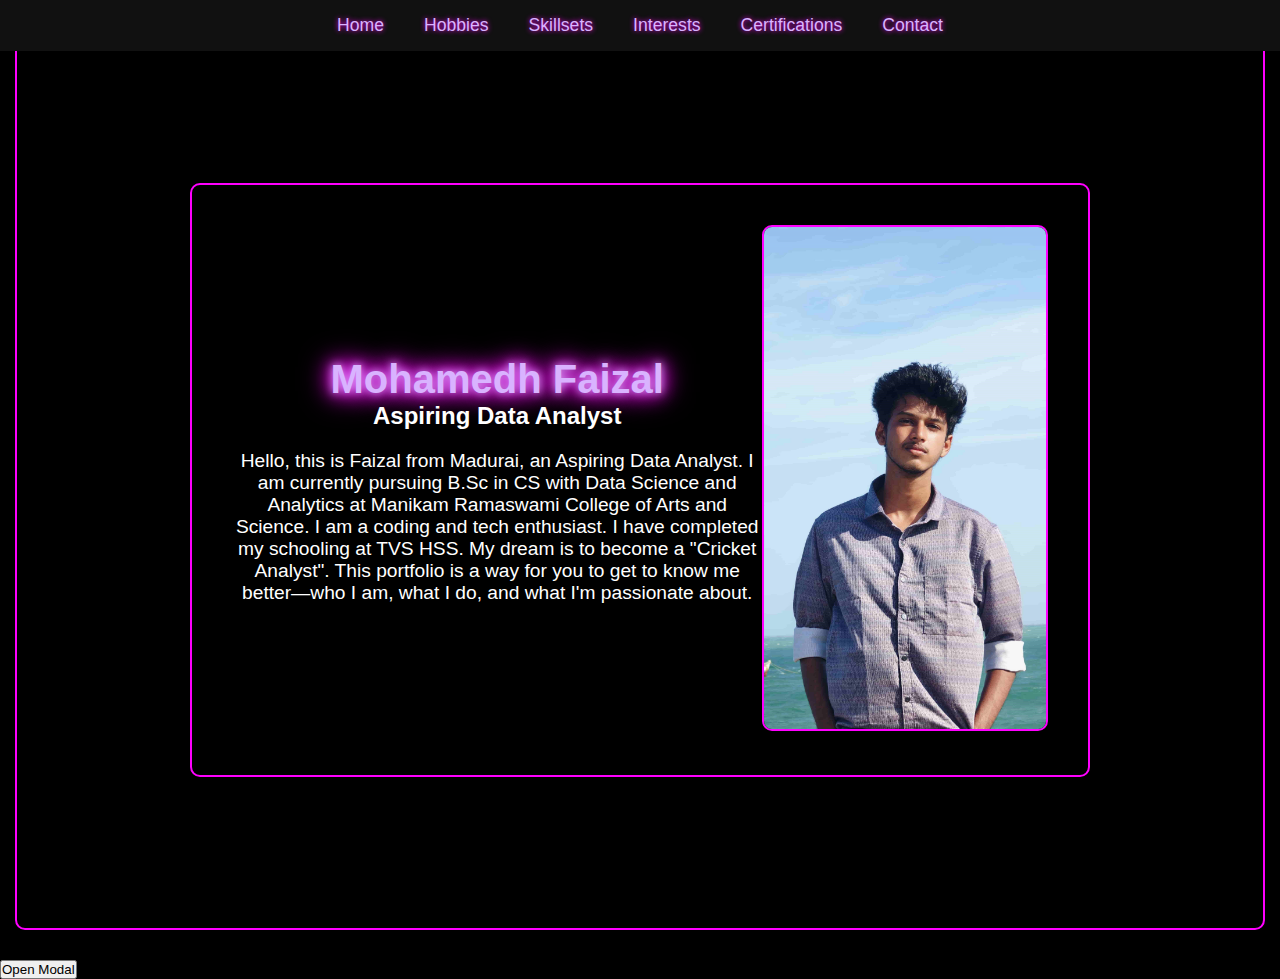
==== index.html @ d8441591 "Update index.html" ====
<!DOCTYPE html>
<html lang="en">
<head>
    <meta charset="UTF-8">
    <meta name="viewport" content="width=device-width, initial-scale=1.0">
    <title>Cyberpunk Portfolio - Home</title>
    <link rel="stylesheet" href="style.css">
</head>
<body>
    <header>
        <nav>
            <div class="navbar">
                <div class="toggle-button" id="toggle-button">
                    <span class="bar"></span>
                    <span class="bar"></span>
                    <span class="bar"></span>
                </div>
                <ul id="nav-links">
                    <li><a href="index.html">Home</a></li>
                    <li><a href="hobbies.html">Hobbies</a></li>
                    <li><a href="skillsets.html">Skillsets</a></li>
                    <li><a href="interests.html">Interests</a></li>
                    <li><a href="certifications.html">Certifications</a></li>
                    <li><a href="contact.html">Contact</a></li>
                </ul>
            </div>
        </nav>
    </header>

    <main>
        <section class="intro-section">
            <div class="intro-box">
                <div class="intro-text">
                    <h1 class="neon-text">Mohamedh Faizal</h1>
                    <h2 class="neon-subtitle">Aspiring Data Analyst</h2>
                    <p class="about-me">Hello, this is Faizal from Madurai, an Aspiring Data Analyst. I am currently pursuing B.Sc in CS with Data Science and Analytics at Manikam Ramaswami College of Arts and Science. I am a coding and tech enthusiast. I have completed my schooling at TVS HSS. My dream is to become a "Cricket Analyst". This portfolio is a way for you to get to know me better—who I am, what I do, and what I'm passionate about.</p>
                </div>
                <div class="intro-pic">
                    <img src="faiz-min.jpg" alt="Profile Picture of Mohamedh Faizal">
                </div>
            </div>
        </section>

        <!-- Modal Trigger -->
        <button onclick="openModal('myModal')">Open Modal</button>

        <!-- Modal Structure -->
        <div id="myModal" class="modal">
            <div class="modal-content">
                <span class="close" onclick="closeModal('myModal')">&times;</span>
                <p>This is a modal window</p>
            </div>
        </div>
    </main>

    <!-- JavaScript -->
    <script>
        // Modal functionality
        function openModal(modalId) {
            const modal = document.getElementById(modalId);
            modal.style.display = 'block'; // Show the modal
            setTimeout(() => {
                modal.classList.add('show'); // Add show class to make it visible and enable opacity transition
            }, 10); // Delay to trigger transition smoothly
        }

        function closeModal(modalId) {
            const modal = document.getElementById(modalId);
            modal.classList.remove('show'); // Remove show class for fading out effect
            setTimeout(() => {
                modal.style.display = 'none'; // Hide the modal after transition ends
            }, 300); // Match this with CSS transition duration (0.3s)
        }

        // Close modal when clicking outside the modal content
        window.onclick = function(event) {
            const modals = document.getElementsByClassName('modal');
            for (let i = 0; i < modals.length; i++) {
                if (event.target == modals[i]) {
                    closeModal(modals[i].id);
                }
            }
        }

        // Toggle navigation for mobile
        document.getElementById('toggle-button').addEventListener('click', function() {
            document.getElementById('nav-links').classList.toggle('show');
        });
    </script>
</body>
</html>
---- style.css ----
/* Basic Reset */
* {
    margin: 0;
    padding: 0;
    box-sizing: border-box;
}

body {
    background:black;
   font-family: 'Orbitron', sans-serif;
    color: #fff;
    min-height: 100vh;
    margin: 0;
}

/* Smooth Gradient Animation */
@keyframes gradientMove {
    0% { background-position: 0% 50%; }
    50% { background-position: 100% 50%; }
    100% { background-position: 0% 50%; }
}
/* Contact Section */
.contact-box {
    margin: 50px auto;
    padding: 40px;
    background-color: rgba(0, 0, 0, 0.8); /* Dark transparent background */
    border-radius: 15px;
    border: 2px solid #ff00ff; /* Cyberpunk border */
    max-width: 600px;
    text-align: center;
}

.contact-box h1 {
    margin-bottom: 20px;
}

.contact-details {
    display: flex;
    flex-direction: column;
    align-items: center;
}

.contact-details a {
    color: #d9b3ff;
    font-size: 1.5rem;
    margin: 10px 0;
    text-decoration: none;
    transition: transform 0.3s ease, color 0.3s ease;
}

.contact-details a:hover {
    color: #ff00ff;
    transform: scale(1.1);
}

/* Contact Icons */
.contact-details i {
    margin-right: 10px;
    color: #d9b3ff;
    font-size: 2rem;
    transition: transform 0.3s ease, color 0.3s ease;
}

.contact-details a:hover i {
    color: #ff00ff;
}


/* Neon Text Effect */
.neon-text {
    color: #d9b3ff;
    text-shadow: 0 0 8px #d9b3ff, 0 0 16px #ff00ff, 0 0 24px #ff00ff, 0 0 32px #ff00ff;
    font-size: 2.5rem;
    transition: transform 0.3s ease;
}

.neon-text:hover {
    transform: scale(1.15);
}

/* Glitch Effect */
.glitch {
    font-size: 4rem;
    position: relative;
    color: #fff;
    text-transform: uppercase;
    animation: glitch 1.2s infinite;
}

.glitch:before, .glitch:after {
    content: attr(data-text);
    position: absolute;
    top: 0;
    left: 0;
    width: 100%;
    height: 100%;
}

.glitch:before {
    left: -2px;
    text-shadow: -2px 0 #ff00ff;
    clip: rect(44px, 450px, 56px, 0);
    animation: glitch 1.8s infinite reverse;
}

.glitch:after {
    left: 2px;
    text-shadow: -2px 0 #00ffff;
    clip: rect(88px, 450px, 99px, 0);
    animation: glitch 1.8s infinite reverse;
}

/* Glitch Keyframes */
@keyframes glitch {
    0% { clip: rect(22px, 9999px, 44px, 0); transform: skew(0.3deg); }
    10% { clip: rect(10px, 9999px, 85px, 0); transform: skew(0.4deg); }
    20% { clip: rect(44px, 9999px, 65px, 0); transform: skew(0.3deg); }
    30% { clip: rect(25px, 9999px, 95px, 0); transform: skew(0.4deg); }
    40% { clip: rect(85px, 9999px, 55px, 0); transform: skew(0.3deg); }
    50% { clip: rect(55px, 9999px, 75px, 0); transform: skew(0.4deg); }
    100% { clip: rect(55px, 9999px, 85px, 0); transform: skew(0.3deg); }
}

/* Smooth Section Fade-in Animation */
@keyframes fadeInUp {
    from {
        opacity: 0;
        transform: translateY(50px);
    }
    to {
        opacity: 1;
        transform: translateY(0);
    }
}

/* Section Styling */
section {
    padding: 40px;
    text-align: center;
    border: 1px solid #444;
    margin: 30px 15px;
    border-radius: 10px;
    background-color: rgba(0, 0, 0, 0.75);
    border: 2px solid #ff00ff;
    animation: fadeInUp 1s ease-in-out;
}

/* Header Navigation */
header {
    position: fixed;
    top: 0;
    width: 100%;
    background-color: #111;
    padding: 15px 0;
    z-index: 1000;
}

nav ul {
    display: flex;
    justify-content: center;
    list-style: none;
}

nav ul li {
    margin: 0 20px;
}

nav ul li a {
    color: #d9b3ff;
    text-decoration: none;
    text-shadow: 0 0 5px #ff00ff;
    font-size: 1.1rem;
    transition: color 0.3s ease, transform 0.3s ease;
}

nav ul li a:hover {
    color: #ff00ff;
    transform: scale(1.2);
}

/* Intro Section */
.intro-section {
    display: flex;
    justify-content: center;
    align-items: center;
    height: 100vh;
    padding: 50px;
    text-align: center;
}

.intro-box {
    display: flex;
    justify-content: space-between;
    align-items: center;
    background-color: rgba(0, 0, 0, 0.75);
    padding: 40px;
    border-radius: 10px;
    border: 2px solid #ff00ff;
    max-width: 900px;
    width: 90%;
}

.intro-text h1 {
    font-size: 2.5rem;
    color: #d9b3ff;
}

.intro-text h2 {
    font-size: 1.5rem;
    color: #fff;
    margin-bottom: 20px;
}

.about-me {
    font-size: 1.2rem;
    color: #fff;
}

.intro-pic {
    flex-shrink: 0;
    width: 35%;
}

.intro-pic img {
    width: 100%;
    height: auto;
    border-radius: 10px;
    border: 2px solid #ff00ff;
}

.hobby-icons {
    display: flex;
    justify-content: center;
    flex-wrap: wrap; /* Wraps items to the next line if needed */
    margin: 20px 0; /* Space above and below the icons */
}

.hobby {
    display: flex;
    flex-direction: column;
    align-items: center;
    margin: 20px; /* Space between icons */
    text-align: center;
    transition: transform 0.3s ease; /* Smooth transition */
}

.hobby i {
    font-size: 4rem; /* Icon size */
    color: #d9b3ff; /* Icon color */
    transition: transform 0.3s ease, color 0.3s ease; /* Animation for hover */
}

.hobby:hover {
    transform: scale(1.1); /* Enlarge the icon and text */
}

.hobby:hover i {
    color: #ff00ff; /* Change color on hover */
    transform: translateY(-10px); /* Slightly move the icon upwards */
}

.hobby p {
    margin-top: 10px; /* Space between icon and text */
    color: #fff; /* Text color */
    font-size: 1.2rem; /* Text size */
    transition: transform 0.3s ease; /* Animation for hover */
}

.hobby:hover p {
    transform: translateY(-5px); /* Move text upwards on hover */
}


/* Skills Section */
.content-section {
    margin-top: 50px;
    padding: 30px;
    background-color: rgba(0, 0, 0, 0.8);
    border: 2px solid #ff00ff;
    border-radius: 10px;
    max-width: 800px;
    margin-left: auto;
    margin-right: auto;
    text-align: center;
}

.skills-list li {
    font-size: 1.5rem;
    margin: 15px 0;
    color: #d9b3ff;
    text-shadow: 0 0 10px #ff00ff;
    transition: transform 0.3s ease, color 0.3s ease;
}

.skills-list li:hover {
    color: #ff00ff;
    transform: scale(1.1);
}

/* Certifications Section */
.certification-card {
    background-color: rgba(0, 0, 0, 0.8);
    padding: 25px;
    margin: 30px auto;
    border-radius: 10px;
    border: 2px solid #ff00ff;
    max-width: 600px;
    color: #fff;
    text-align: left;
}

.certification-card h2 {
    color: #d9b3ff;
    margin-bottom: 15px;
}

.certification-card p {
    margin: 10px 0;
    font-size: 1.1rem;
}

/* Modal Box */
.modal {
    display: none;
    position: fixed;
    z-index: 1;
    left: 0;
    top: 0;
    width: 100%;
    height: 100%;
    background-color: rgba(0, 0, 0, 0.7);
    opacity: 0;
    transition: opacity 0.5s ease;
}

.modal.show {
    opacity: 1;
}

.modal-content {
    background-color: rgba(0, 0, 0, 0.9);
    margin: 15% auto;
    padding: 20px;
    border: 2px solid #ff00ff;
    width: 80%;
    max-width: 500px;
    border-radius: 10px;
    color: #d9b3ff;
    text-align: center;
}
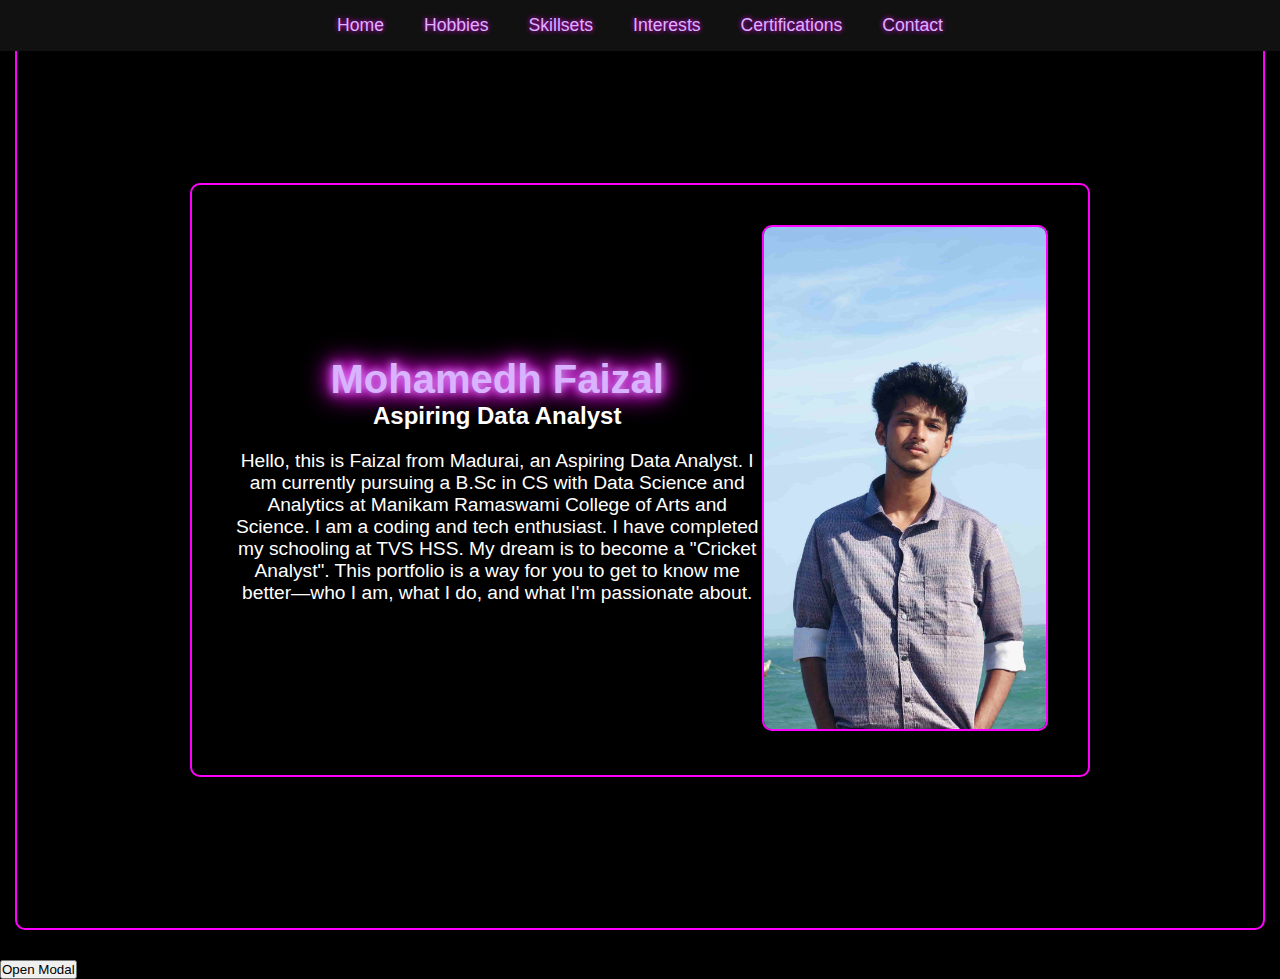
==== commit a2a5a10b: "Update index.html" ====
--- a/index.html
+++ b/index.html
@@ -10,19 +10,22 @@
     <header>
         <nav>
             <div class="navbar">
-                <div class="toggle-button" id="toggle-button">
+                <div class="toggle-button" id="toggle-button" aria-label="Toggle navigation menu">
                     <span class="bar"></span>
                     <span class="bar"></span>
                     <span class="bar"></span>
                 </div>
-                <ul id="nav-links">
-                    <li><a href="index.html">Home</a></li>
-                    <li><a href="hobbies.html">Hobbies</a></li>
-                    <li><a href="skillsets.html">Skillsets</a></li>
-                    <li><a href="interests.html">Interests</a></li>
-                    <li><a href="certifications.html">Certifications</a></li>
-                    <li><a href="contact.html">Contact</a></li>
-                </ul>
+                <!-- Side navigation menu for mobile -->
+                <div id="side-menu" class="side-menu">
+                    <ul>
+                        <li><a href="index.html">Home</a></li>
+                        <li><a href="hobbies.html">Hobbies</a></li>
+                        <li><a href="skillsets.html">Skillsets</a></li>
+                        <li><a href="interests.html">Interests</a></li>
+                        <li><a href="certifications.html">Certifications</a></li>
+                        <li><a href="contact.html">Contact</a></li>
+                    </ul>
+                </div>
             </div>
         </nav>
     </header>
@@ -33,7 +36,7 @@
                 <div class="intro-text">
                     <h1 class="neon-text">Mohamedh Faizal</h1>
                     <h2 class="neon-subtitle">Aspiring Data Analyst</h2>
-                    <p class="about-me">Hello, this is Faizal from Madurai, an Aspiring Data Analyst. I am currently pursuing B.Sc in CS with Data Science and Analytics at Manikam Ramaswami College of Arts and Science. I am a coding and tech enthusiast. I have completed my schooling at TVS HSS. My dream is to become a "Cricket Analyst". This portfolio is a way for you to get to know me better—who I am, what I do, and what I'm passionate about.</p>
+                    <p class="about-me">Hello, this is Faizal from Madurai, an Aspiring Data Analyst. I am currently pursuing a B.Sc in CS with Data Science and Analytics at Manikam Ramaswami College of Arts and Science. I am a coding and tech enthusiast. I have completed my schooling at TVS HSS. My dream is to become a "Cricket Analyst". This portfolio is a way for you to get to know me better—who I am, what I do, and what I'm passionate about.</p>
                 </div>
                 <div class="intro-pic">
                     <img src="faiz-min.jpg" alt="Profile Picture of Mohamedh Faizal">
@@ -54,38 +57,6 @@
     </main>
 
     <!-- JavaScript -->
-    <script>
-        // Modal functionality
-        function openModal(modalId) {
-            const modal = document.getElementById(modalId);
-            modal.style.display = 'block'; // Show the modal
-            setTimeout(() => {
-                modal.classList.add('show'); // Add show class to make it visible and enable opacity transition
-            }, 10); // Delay to trigger transition smoothly
-        }
-
-        function closeModal(modalId) {
-            const modal = document.getElementById(modalId);
-            modal.classList.remove('show'); // Remove show class for fading out effect
-            setTimeout(() => {
-                modal.style.display = 'none'; // Hide the modal after transition ends
-            }, 300); // Match this with CSS transition duration (0.3s)
-        }
-
-        // Close modal when clicking outside the modal content
-        window.onclick = function(event) {
-            const modals = document.getElementsByClassName('modal');
-            for (let i = 0; i < modals.length; i++) {
-                if (event.target == modals[i]) {
-                    closeModal(modals[i].id);
-                }
-            }
-        }
-
-        // Toggle navigation for mobile
-        document.getElementById('toggle-button').addEventListener('click', function() {
-            document.getElementById('nav-links').classList.toggle('show');
-        });
-    </script>
+    <script src="script.js"></script>
 </body>
 </html>
--- a/style.css
+++ b/style.css
@@ -1,3 +1,4 @@
+/* Basic Reset */
 /* Basic Reset */
 * {
     margin: 0;
@@ -5,13 +6,14 @@
     box-sizing: border-box;
 }
 
+/* Body Styles */
 body {
-    background:black;
-   font-family: 'Orbitron', sans-serif;
+    font-family: 'Orbitron', sans-serif;
     color: #fff;
+    background: black;
     min-height: 100vh;
-    margin: 0;
-}
+}
+
 
 /* Smooth Gradient Animation */
 @keyframes gradientMove {
@@ -65,6 +67,8 @@
     color: #ff00ff;
 }
 
+
+/* Neon Text Effect */
 
 /* Neon Text Effect */
 .neon-text {
@@ -179,6 +183,7 @@
 }
 
 /* Intro Section */
+/* Intro Section */
 .intro-section {
     display: flex;
     justify-content: center;
@@ -227,7 +232,22 @@
     border-radius: 10px;
     border: 2px solid #ff00ff;
 }
-
+/* Responsive Fix for Intro Section */
+@media (max-width: 768px) {
+    .intro-section {
+        flex-direction: column; /* Stack items vertically on smaller screens */
+    }
+
+    .intro-box {
+        flex-direction: column;
+        padding: 20px;
+    }
+
+    .intro-pic {
+        width: 80%; /* Make the image larger and centered on smaller screens */
+        margin: 20px 0;
+    }
+}
 .hobby-icons {
     display: flex;
     justify-content: center;
@@ -348,3 +368,49 @@
     color: #d9b3ff;
     text-align: center;
 }
+
+/* Responsive: Adjust spacing and size on smaller screens */
+@media (max-width: 768px) {
+    /* Mobile Navbar */
+    #navbar {
+        display: none; /* Hidden by default */
+        flex-direction: column; /* Stack items vertically */
+        background-color: rgba(0, 0, 0, 0.9); /* Dark background */
+        position: fixed; /* Fixed position at the top */
+        top: 0; /* Align to the top */
+        right: 0; /* Align to the right */
+        width: 100%; /* Full width */
+        height: 100%; /* Full height */
+        z-index: 1000; /* Layering */
+        justify-content: center; /* Center items vertically */
+        align-items: center; /* Center items horizontally */
+        transition: transform 0.3s ease; /* Smooth transition */
+    }
+
+    #navbar.show {
+        display: flex; /* Show the navbar */
+    }
+
+    #navbar a {
+        color: #d9b3ff; /* Link color */
+        text-decoration: none; /* Remove underline */
+        padding: 20px; /* Increased padding for better touch targets */
+        font-size: 1.5rem; /* Font size for links */
+        transition: color 0.3s ease; /* Transition for color change */
+    }
+
+    #navbar a:hover {
+        color: #ff00ff; /* Hover color */
+    }
+}
+
+
+@media (max-width: 480px) {
+    nav ul li {
+        width: 100%; /* Stack items vertically on extra small screens */
+    }
+
+    nav ul li a {
+        font-size: 1rem; /* Further reduce font size */
+    }
+}
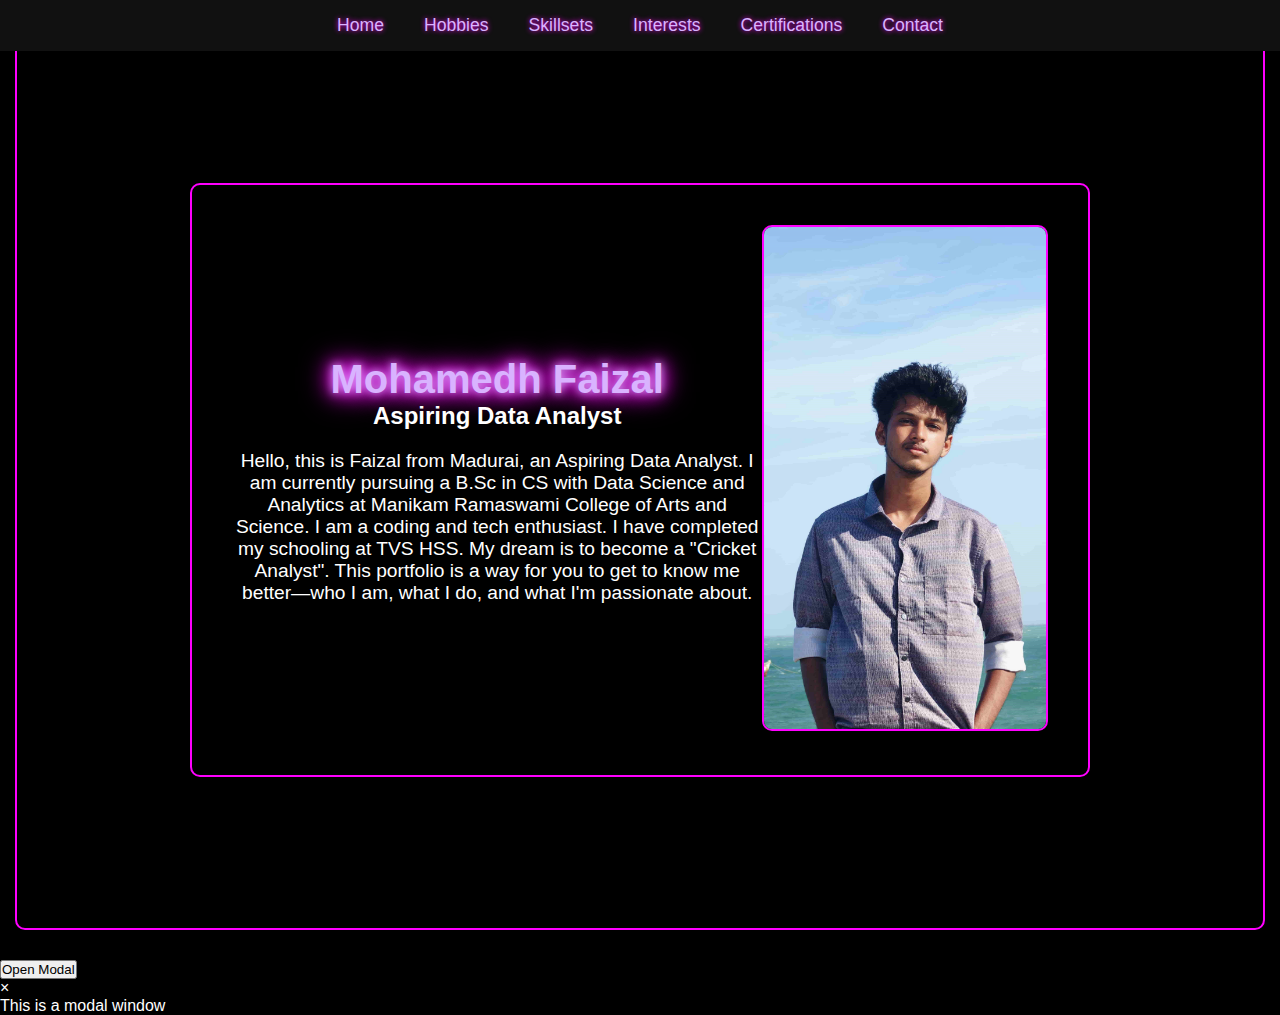
==== commit 8d884303: "Update index.html" ====
--- a/index.html
+++ b/index.html
@@ -3,6 +3,7 @@
 <head>
     <meta charset="UTF-8">
     <meta name="viewport" content="width=device-width, initial-scale=1.0">
+    <meta http-equiv="X-UA-Compatible" content="IE=edge">
     <title>Cyberpunk Portfolio - Home</title>
     <link rel="stylesheet" href="style.css">
 </head>
--- a/style.css
+++ b/style.css
@@ -1,4 +1,3 @@
-/* Basic Reset */
 /* Basic Reset */
 * {
     margin: 0;
@@ -14,20 +13,20 @@
     min-height: 100vh;
 }
 
-
 /* Smooth Gradient Animation */
 @keyframes gradientMove {
     0% { background-position: 0% 50%; }
     50% { background-position: 100% 50%; }
     100% { background-position: 0% 50%; }
 }
+
 /* Contact Section */
 .contact-box {
     margin: 50px auto;
     padding: 40px;
-    background-color: rgba(0, 0, 0, 0.8); /* Dark transparent background */
+    background-color: rgba(0, 0, 0, 0.8);
     border-radius: 15px;
-    border: 2px solid #ff00ff; /* Cyberpunk border */
+    border: 2px solid #ff00ff;
     max-width: 600px;
     text-align: center;
 }
@@ -67,9 +66,6 @@
     color: #ff00ff;
 }
 
-
-/* Neon Text Effect */
-
 /* Neon Text Effect */
 .neon-text {
     color: #d9b3ff;
@@ -80,49 +76,6 @@
 
 .neon-text:hover {
     transform: scale(1.15);
-}
-
-/* Glitch Effect */
-.glitch {
-    font-size: 4rem;
-    position: relative;
-    color: #fff;
-    text-transform: uppercase;
-    animation: glitch 1.2s infinite;
-}
-
-.glitch:before, .glitch:after {
-    content: attr(data-text);
-    position: absolute;
-    top: 0;
-    left: 0;
-    width: 100%;
-    height: 100%;
-}
-
-.glitch:before {
-    left: -2px;
-    text-shadow: -2px 0 #ff00ff;
-    clip: rect(44px, 450px, 56px, 0);
-    animation: glitch 1.8s infinite reverse;
-}
-
-.glitch:after {
-    left: 2px;
-    text-shadow: -2px 0 #00ffff;
-    clip: rect(88px, 450px, 99px, 0);
-    animation: glitch 1.8s infinite reverse;
-}
-
-/* Glitch Keyframes */
-@keyframes glitch {
-    0% { clip: rect(22px, 9999px, 44px, 0); transform: skew(0.3deg); }
-    10% { clip: rect(10px, 9999px, 85px, 0); transform: skew(0.4deg); }
-    20% { clip: rect(44px, 9999px, 65px, 0); transform: skew(0.3deg); }
-    30% { clip: rect(25px, 9999px, 95px, 0); transform: skew(0.4deg); }
-    40% { clip: rect(85px, 9999px, 55px, 0); transform: skew(0.3deg); }
-    50% { clip: rect(55px, 9999px, 75px, 0); transform: skew(0.4deg); }
-    100% { clip: rect(55px, 9999px, 85px, 0); transform: skew(0.3deg); }
 }
 
 /* Smooth Section Fade-in Animation */
@@ -183,7 +136,6 @@
 }
 
 /* Intro Section */
-/* Intro Section */
 .intro-section {
     display: flex;
     justify-content: center;
@@ -232,10 +184,11 @@
     border-radius: 10px;
     border: 2px solid #ff00ff;
 }
+
 /* Responsive Fix for Intro Section */
 @media (max-width: 768px) {
     .intro-section {
-        flex-direction: column; /* Stack items vertically on smaller screens */
+        flex-direction: column;
     }
 
     .intro-box {
@@ -244,52 +197,53 @@
     }
 
     .intro-pic {
-        width: 80%; /* Make the image larger and centered on smaller screens */
+        width: 80%;
         margin: 20px 0;
     }
 }
+
+/* Hobby Icons Section */
 .hobby-icons {
     display: flex;
     justify-content: center;
-    flex-wrap: wrap; /* Wraps items to the next line if needed */
-    margin: 20px 0; /* Space above and below the icons */
+    flex-wrap: wrap;
+    margin: 20px 0;
 }
 
 .hobby {
     display: flex;
     flex-direction: column;
     align-items: center;
-    margin: 20px; /* Space between icons */
-    text-align: center;
-    transition: transform 0.3s ease; /* Smooth transition */
+    margin: 20px;
+    text-align: center;
+    transition: transform 0.3s ease;
 }
 
 .hobby i {
-    font-size: 4rem; /* Icon size */
-    color: #d9b3ff; /* Icon color */
-    transition: transform 0.3s ease, color 0.3s ease; /* Animation for hover */
+    font-size: 4rem;
+    color: #d9b3ff;
+    transition: transform 0.3s ease, color 0.3s ease;
 }
 
 .hobby:hover {
-    transform: scale(1.1); /* Enlarge the icon and text */
+    transform: scale(1.1);
 }
 
 .hobby:hover i {
-    color: #ff00ff; /* Change color on hover */
-    transform: translateY(-10px); /* Slightly move the icon upwards */
+    color: #ff00ff;
+    transform: translateY(-10px);
 }
 
 .hobby p {
-    margin-top: 10px; /* Space between icon and text */
-    color: #fff; /* Text color */
-    font-size: 1.2rem; /* Text size */
-    transition: transform 0.3s ease; /* Animation for hover */
+    margin-top: 10px;
+    color: #fff;
+    font-size: 1.2rem;
+    transition: transform 0.3s ease;
 }
 
 .hobby:hover p {
-    transform: translateY(-5px); /* Move text upwards on hover */
-}
-
+    transform: translateY(-5px);
+}
 
 /* Skills Section */
 .content-section {
@@ -316,101 +270,3 @@
     color: #ff00ff;
     transform: scale(1.1);
 }
-
-/* Certifications Section */
-.certification-card {
-    background-color: rgba(0, 0, 0, 0.8);
-    padding: 25px;
-    margin: 30px auto;
-    border-radius: 10px;
-    border: 2px solid #ff00ff;
-    max-width: 600px;
-    color: #fff;
-    text-align: left;
-}
-
-.certification-card h2 {
-    color: #d9b3ff;
-    margin-bottom: 15px;
-}
-
-.certification-card p {
-    margin: 10px 0;
-    font-size: 1.1rem;
-}
-
-/* Modal Box */
-.modal {
-    display: none;
-    position: fixed;
-    z-index: 1;
-    left: 0;
-    top: 0;
-    width: 100%;
-    height: 100%;
-    background-color: rgba(0, 0, 0, 0.7);
-    opacity: 0;
-    transition: opacity 0.5s ease;
-}
-
-.modal.show {
-    opacity: 1;
-}
-
-.modal-content {
-    background-color: rgba(0, 0, 0, 0.9);
-    margin: 15% auto;
-    padding: 20px;
-    border: 2px solid #ff00ff;
-    width: 80%;
-    max-width: 500px;
-    border-radius: 10px;
-    color: #d9b3ff;
-    text-align: center;
-}
-
-/* Responsive: Adjust spacing and size on smaller screens */
-@media (max-width: 768px) {
-    /* Mobile Navbar */
-    #navbar {
-        display: none; /* Hidden by default */
-        flex-direction: column; /* Stack items vertically */
-        background-color: rgba(0, 0, 0, 0.9); /* Dark background */
-        position: fixed; /* Fixed position at the top */
-        top: 0; /* Align to the top */
-        right: 0; /* Align to the right */
-        width: 100%; /* Full width */
-        height: 100%; /* Full height */
-        z-index: 1000; /* Layering */
-        justify-content: center; /* Center items vertically */
-        align-items: center; /* Center items horizontally */
-        transition: transform 0.3s ease; /* Smooth transition */
-    }
-
-    #navbar.show {
-        display: flex; /* Show the navbar */
-    }
-
-    #navbar a {
-        color: #d9b3ff; /* Link color */
-        text-decoration: none; /* Remove underline */
-        padding: 20px; /* Increased padding for better touch targets */
-        font-size: 1.5rem; /* Font size for links */
-        transition: color 0.3s ease; /* Transition for color change */
-    }
-
-    #navbar a:hover {
-        color: #ff00ff; /* Hover color */
-    }
-}
-
-
-@media (max-width: 480px) {
-    nav ul li {
-        width: 100%; /* Stack items vertically on extra small screens */
-    }
-
-    nav ul li a {
-        font-size: 1rem; /* Further reduce font size */
-    }
-}
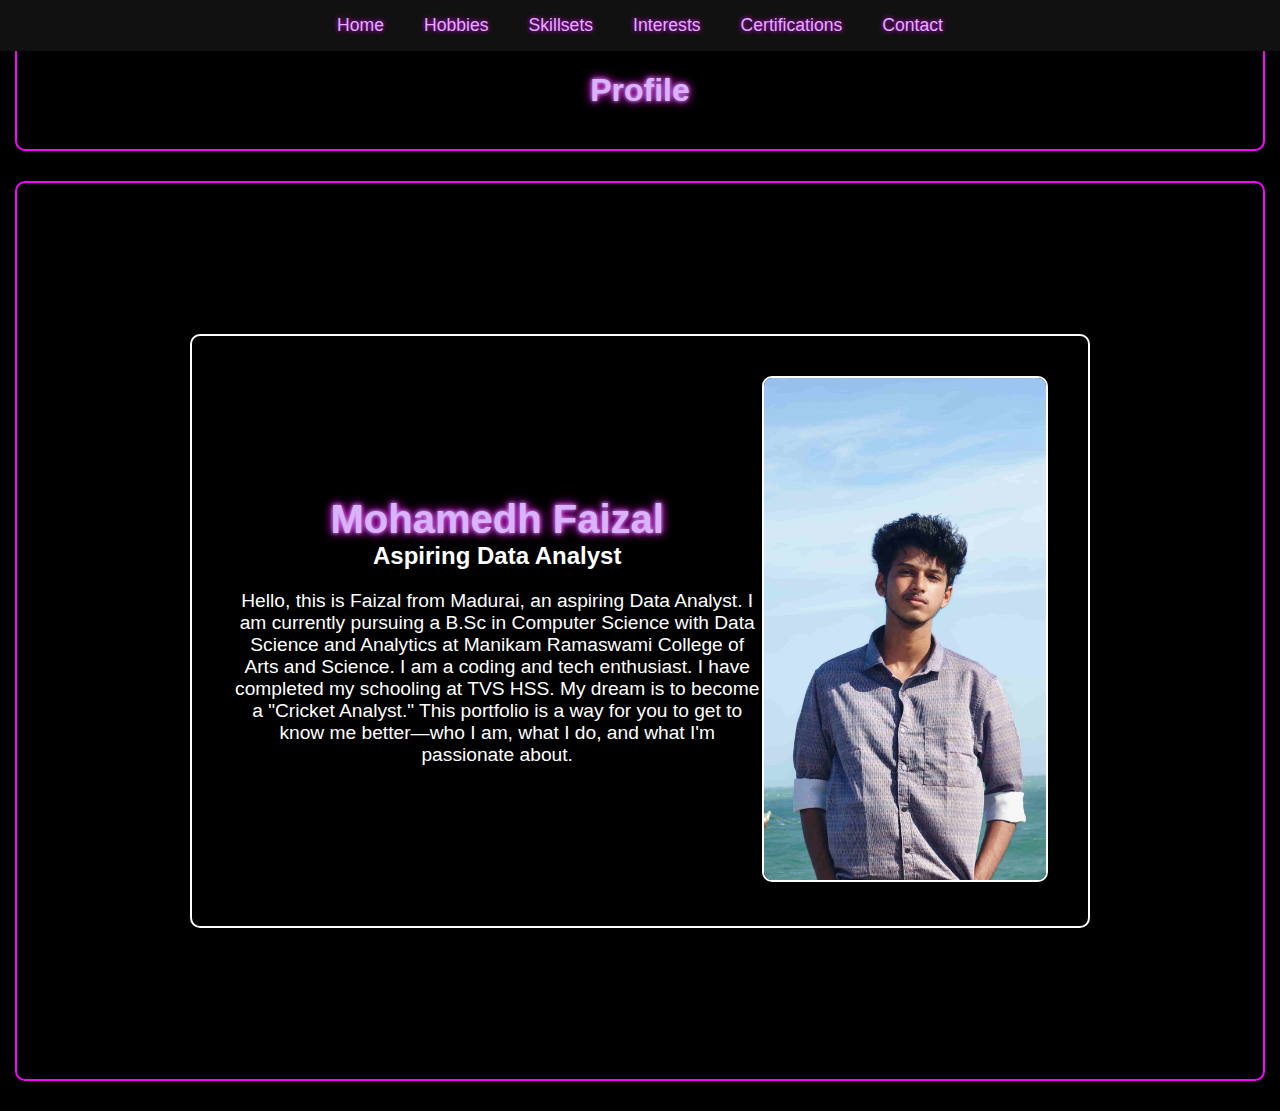
==== commit 6eda13ca: "Update index.html" ====
--- a/index.html
+++ b/index.html
@@ -3,61 +3,52 @@
 <head>
     <meta charset="UTF-8">
     <meta name="viewport" content="width=device-width, initial-scale=1.0">
-    <meta http-equiv="X-UA-Compatible" content="IE=edge">
-    <title>Cyberpunk Portfolio - Home</title>
+    <title>Portfolio- Faizal </title>
     <link rel="stylesheet" href="style.css">
 </head>
 <body>
     <header>
         <nav>
             <div class="navbar">
-                <div class="toggle-button" id="toggle-button" aria-label="Toggle navigation menu">
+                <!-- Hamburger Icon for Mobile -->
+                <div class="toggle-button" id="toggle-button">
                     <span class="bar"></span>
                     <span class="bar"></span>
                     <span class="bar"></span>
+               
                 </div>
-                <!-- Side navigation menu for mobile -->
-                <div id="side-menu" class="side-menu">
-                    <ul>
-                        <li><a href="index.html">Home</a></li>
-                        <li><a href="hobbies.html">Hobbies</a></li>
-                        <li><a href="skillsets.html">Skillsets</a></li>
-                        <li><a href="interests.html">Interests</a></li>
-                        <li><a href="certifications.html">Certifications</a></li>
-                        <li><a href="contact.html">Contact</a></li>
-                    </ul>
-                </div>
+                <!-- Navigation Links -->
+                <ul id="side-menu" class="side-menu">
+                    <li><a href="index.html">Home</a></li>
+                    <li><a href="hobbies.html">Hobbies</a></li>
+                    <li><a href="skillsets.html">Skillsets</a></li>
+                    <li><a href="interests.html">Interests</a></li>
+                    <li><a href="certifications.html">Certifications</a></li>
+                    <li><a href="contact.html">Contact</a></li>
+                </ul>
             </div>
         </nav>
     </header>
-
     <main>
+        <section>
+            <h1 class="neon-text">Profile</h1>
+        </section>
         <section class="intro-section">
             <div class="intro-box">
                 <div class="intro-text">
                     <h1 class="neon-text">Mohamedh Faizal</h1>
                     <h2 class="neon-subtitle">Aspiring Data Analyst</h2>
-                    <p class="about-me">Hello, this is Faizal from Madurai, an Aspiring Data Analyst. I am currently pursuing a B.Sc in CS with Data Science and Analytics at Manikam Ramaswami College of Arts and Science. I am a coding and tech enthusiast. I have completed my schooling at TVS HSS. My dream is to become a "Cricket Analyst". This portfolio is a way for you to get to know me better—who I am, what I do, and what I'm passionate about.</p>
+                    <p class="about-me">
+                        Hello, this is Faizal from Madurai, an aspiring Data Analyst. I am currently pursuing a B.Sc in Computer Science with Data Science and Analytics at Manikam Ramaswami College of Arts and Science. I am a coding and tech enthusiast. I have completed my schooling at TVS HSS. My dream is to become a "Cricket Analyst." This portfolio is a way for you to get to know me better—who I am, what I do, and what I'm passionate about.
+                    </p>
                 </div>
                 <div class="intro-pic">
-                    <img src="faiz-min.jpg" alt="Profile Picture of Mohamedh Faizal">
+                    <img src="faiz-min.jpg" alt="Profile picture of Mohamedh Faizal" />
                 </div>
             </div>
         </section>
-
-        <!-- Modal Trigger -->
-        <button onclick="openModal('myModal')">Open Modal</button>
-
-        <!-- Modal Structure -->
-        <div id="myModal" class="modal">
-            <div class="modal-content">
-                <span class="close" onclick="closeModal('myModal')">&times;</span>
-                <p>This is a modal window</p>
-            </div>
-        </div>
     </main>
 
-    <!-- JavaScript -->
     <script src="script.js"></script>
 </body>
 </html>
--- a/style.css
+++ b/style.css
@@ -5,12 +5,12 @@
     box-sizing: border-box;
 }
 
-/* Body Styles */
 body {
-    font-family: 'Orbitron', sans-serif;
+    background:black;
+   font-family: 'Orbitron', sans-serif;
     color: #fff;
-    background: black;
     min-height: 100vh;
+    margin: 0;
 }
 
 /* Smooth Gradient Animation */
@@ -19,14 +19,13 @@
     50% { background-position: 100% 50%; }
     100% { background-position: 0% 50%; }
 }
-
 /* Contact Section */
 .contact-box {
     margin: 50px auto;
     padding: 40px;
-    background-color: rgba(0, 0, 0, 0.8);
+    background-color: rgba(0, 0, 0, 0.8); /* Dark transparent background */
     border-radius: 15px;
-    border: 2px solid #ff00ff;
+    border: 2px solid #ff00ff; /* Cyberpunk border */
     max-width: 600px;
     text-align: center;
 }
@@ -66,17 +65,21 @@
     color: #ff00ff;
 }
 
+
 /* Neon Text Effect */
 .neon-text {
     color: #d9b3ff;
-    text-shadow: 0 0 8px #d9b3ff, 0 0 16px #ff00ff, 0 0 24px #ff00ff, 0 0 32px #ff00ff;
-    font-size: 2.5rem;
-    transition: transform 0.3s ease;
+    text-shadow: 0 0 4px #d9b3ff, 0 0 8px #cc00cc, 0 0 12px #990099;
+    font-size: 2rem;
+    font-weight: 600; /* Add weight for a more professional look */
+    transition: transform 0.2s ease-in-out, text-shadow 0.2s ease-in-out;
 }
 
 .neon-text:hover {
-    transform: scale(1.15);
-}
+    transform: scale(1.05); /* Subtle scaling on hover for a sleek effect */
+    text-shadow: 0 0 6px #d9b3ff, 0 0 12px #ff00ff, 0 0 18px #ff00ff;
+}
+
 
 /* Smooth Section Fade-in Animation */
 @keyframes fadeInUp {
@@ -152,7 +155,7 @@
     background-color: rgba(0, 0, 0, 0.75);
     padding: 40px;
     border-radius: 10px;
-    border: 2px solid #ff00ff;
+    border: 2px solid #fdfdfd;
     max-width: 900px;
     width: 90%;
 }
@@ -182,68 +185,51 @@
     width: 100%;
     height: auto;
     border-radius: 10px;
-    border: 2px solid #ff00ff;
-}
-
-/* Responsive Fix for Intro Section */
-@media (max-width: 768px) {
-    .intro-section {
-        flex-direction: column;
-    }
-
-    .intro-box {
-        flex-direction: column;
-        padding: 20px;
-    }
-
-    .intro-pic {
-        width: 80%;
-        margin: 20px 0;
-    }
-}
-
-/* Hobby Icons Section */
+    border: 2px solid #ffffff;
+}
+
 .hobby-icons {
     display: flex;
     justify-content: center;
-    flex-wrap: wrap;
-    margin: 20px 0;
+    flex-wrap: wrap; /* Wraps items to the next line if needed */
+    margin: 20px 0; /* Space above and below the icons */
 }
 
 .hobby {
     display: flex;
     flex-direction: column;
     align-items: center;
-    margin: 20px;
-    text-align: center;
-    transition: transform 0.3s ease;
+    margin: 20px; /* Space between icons */
+    text-align: center;
+    transition: transform 0.3s ease; /* Smooth transition */
 }
 
 .hobby i {
-    font-size: 4rem;
-    color: #d9b3ff;
-    transition: transform 0.3s ease, color 0.3s ease;
+    font-size: 4rem; /* Icon size */
+    color: #d9b3ff; /* Icon color */
+    transition: transform 0.3s ease, color 0.3s ease; /* Animation for hover */
 }
 
 .hobby:hover {
-    transform: scale(1.1);
+    transform: scale(1.1); /* Enlarge the icon and text */
 }
 
 .hobby:hover i {
-    color: #ff00ff;
-    transform: translateY(-10px);
+    color: #ff00ff; /* Change color on hover */
+    transform: translateY(-10px); /* Slightly move the icon upwards */
 }
 
 .hobby p {
-    margin-top: 10px;
-    color: #fff;
-    font-size: 1.2rem;
-    transition: transform 0.3s ease;
+    margin-top: 10px; /* Space between icon and text */
+    color: #fff; /* Text color */
+    font-size: 1.2rem; /* Text size */
+    transition: transform 0.3s ease; /* Animation for hover */
 }
 
 .hobby:hover p {
-    transform: translateY(-5px);
-}
+    transform: translateY(-5px); /* Move text upwards on hover */
+}
+
 
 /* Skills Section */
 .content-section {
@@ -259,14 +245,192 @@
 }
 
 .skills-list li {
+    text-align: center;
     font-size: 1.5rem;
     margin: 15px 0;
-    color: #d9b3ff;
-    text-shadow: 0 0 10px #ff00ff;
+    color: #fff9f9;
+    text-shadow: 0 0 10px #fffeff;
     transition: transform 0.3s ease, color 0.3s ease;
 }
 
 .skills-list li:hover {
-    color: #ff00ff;
+    color: #ffffff;
     transform: scale(1.1);
 }
+
+/* Certifications Section */
+.certification-card {
+    background-color: rgba(0, 0, 0, 0.8);
+    padding: 25px;
+    margin: 30px auto;
+    border-radius: 10px;
+    border: 2px solid #ff00ff;
+    max-width: 600px;
+    color: #fff;
+    text-align: left;
+}
+
+.certification-card h2 {
+    color: #d9b3ff;
+    margin-bottom: 15px;
+}
+
+.certification-card p {
+    margin: 10px 0;
+    font-size: 1.1rem;
+}
+
+/* Modal Box */
+.modal {
+    display: none;
+    position: fixed;
+    z-index: 1;
+    left: 0;
+    top: 0;
+    width: 100%;
+    height: 100%;
+    background-color: rgba(0, 0, 0, 0.7);
+    opacity: 0;
+    transition: opacity 0.5s ease;
+}
+
+.modal.show {
+    opacity: 1;
+}
+
+.modal-content {
+    background-color: rgba(0, 0, 0, 0.9);
+    margin: 15% auto;
+    padding: 20px;
+    border: 2px solid #ff00ff;
+    width: 80%;
+    max-width: 500px;
+    border-radius: 10px;
+    color: #d9b3ff;
+    text-align: center;
+}
+/* Mobile-specific styles */
+@media (max-width: 720px) {
+    .content-section {
+        flex-direction: column;
+        margin-top: 50px;
+        padding: 0px;
+        background-color: rgba(0, 0, 0, 0.8);
+        border: 2px solid #ff00ff;
+        border-radius: 10px;
+        max-width: 800px;
+        margin-left: auto;
+        margin-right: auto;
+        text-align: justify;
+    }
+    
+    .intro-box {
+        flex-direction: column; /* Stack content vertically */
+        padding: 0px; /* Adjust padding */
+        border-radius: 0px;
+        max-width: 900px;
+        width: 100%;
+    }
+
+    .intro-pic {
+        width: 70%; /* Full width for image */
+        margin-bottom: 0px; /* Space below image */
+    }
+
+    .intro-text h1 {
+        font-size: 1.rem; /* Adjust font size for smaller screens */
+    }
+
+    .intro-text h2 {
+        font-size: 1.3rem; /* Adjust subtitle size */
+    }
+    .intro-text p {
+        font-size: 1.1rem; /* Adjust subtitle size */
+    }
+
+
+    .about-me {
+        font-size: 1rem; /* Adjust body text size */
+    }
+
+    /* Adjust navigation for mobile */
+    nav ul {
+        flex-direction: column;
+    }
+
+    nav ul li {
+        margin: 10px 0;
+    }
+
+    /* Modal adjustments */
+    .modal-content {
+        width: 90%; /* Increase width for small screens */
+    }
+
+    /* Other sections can be adjusted similarly */
+    /* Side Menu Styles */
+.side-menu {
+    display: none; /* Hidden by default */
+    position: fixed; /* Fix to the side of the screen */
+    top: 0; /* Align to the top */
+    left: 0; /* Align to the left */
+    width: 250px; /* Width of the menu */
+    height: 100%; /* Full height */
+    background-color: rgb(0, 0, 0); /* Dark background */
+    border-right: 2px solid #ff00ff; /* Border on the right */
+    z-index: 1001; /* Above other content */
+    padding: 20px; /* Padding inside the menu */
+    box-shadow: 2px 0 5px rgba(0, 0, 0, 0.5); /* Subtle shadow */
+}
+
+/* Show side menu when active */
+.side-menu.active {
+    display: block; /* Show the menu */
+}
+
+/* Side Menu Links */
+.side-menu li {
+    margin: 15px 0; /* Space between links */
+}
+
+.side-menu a {
+    color: #d9b3ff; /* Link color */
+    font-size: 1.2rem; /* Font size */
+    text-decoration: none; /* No underline */
+    transition: color 0.3s ease; /* Smooth color change */
+}
+
+.side-menu a:hover {
+    color: #ff00ff; /* Color on hover */
+}
+
+/* Hamburger Menu */
+.toggle-button {
+    cursor: pointer; /* Pointer cursor on hover */
+    display: flex;
+    flex-direction: column; /* Stack bars vertically */
+    justify-content: center;
+    align-items: center;
+}
+
+.bar {
+    width: 25px; /* Width of the bars */
+    height: 3px; /* Height of the bars */
+    background-color: #d9b3ff; /* Color of the bars */
+    margin: 4px; /* Space between bars */
+    transition: all 0.3s ease; /* Smooth transition */
+}
+
+/* Toggle button active state (when clicked) */
+.toggle-button.active .bar:nth-child(1) {
+    transform: rotate(45deg) translate(5px, 5px); /* Transform the first bar */
+}
+
+.toggle-button.active .bar:nth-child(2) {
+    opacity: 0; /* Hide the middle bar */
+}
+
+.toggle-button.active .bar:nth-child(3) {
+    transform: rotate(-45deg) translate(5px, -5px); /* Transform the last bar */
+}
+}
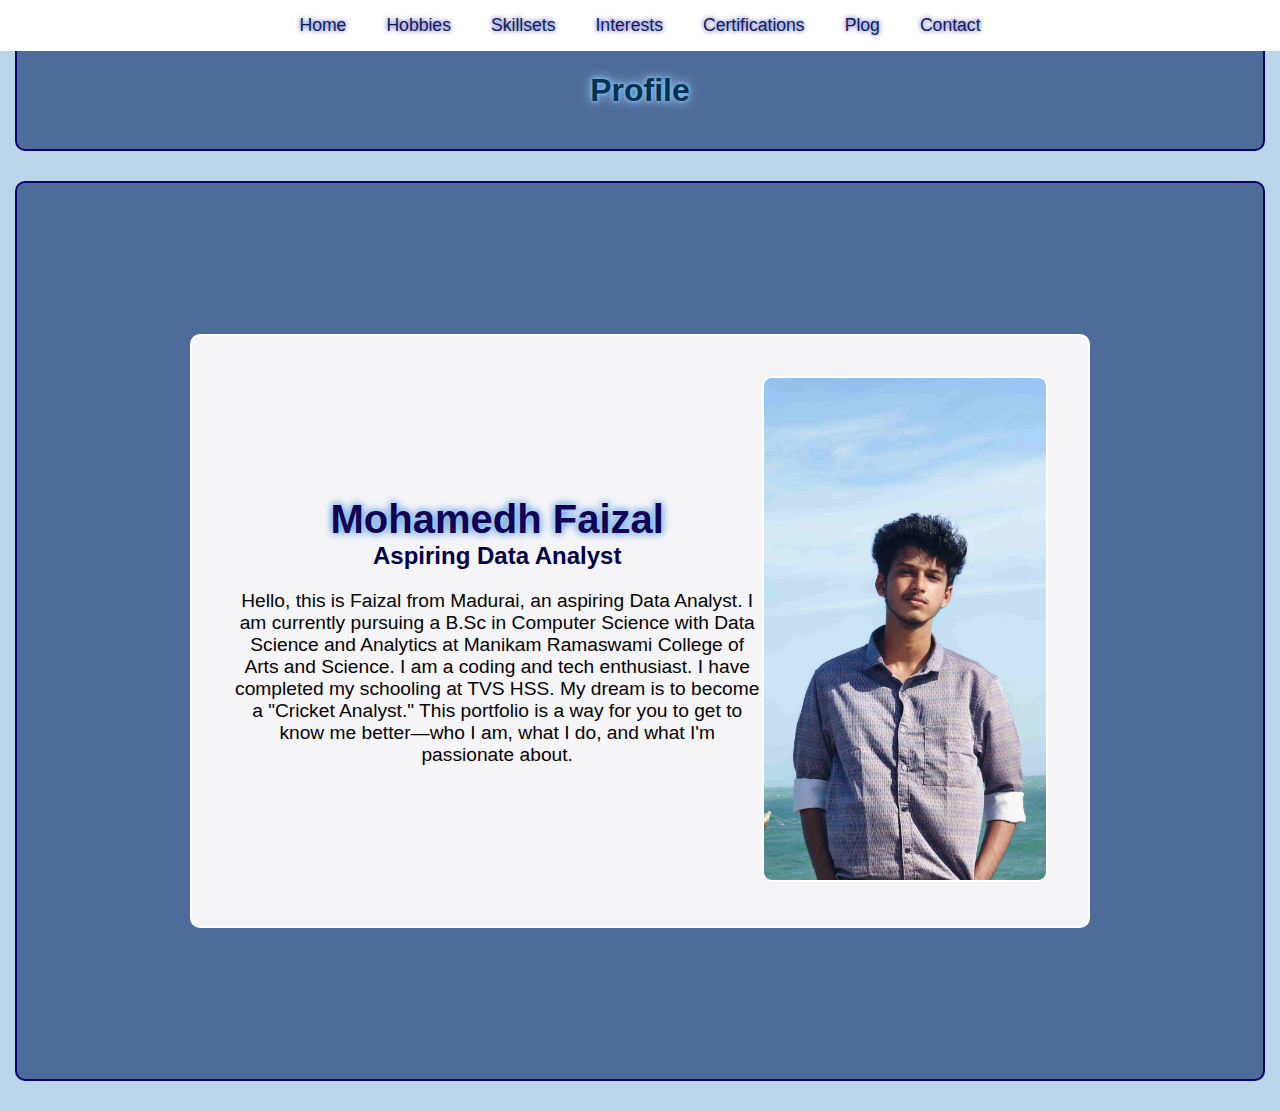
==== commit bdfe436d: "Update index.html" ====
--- a/index.html
+++ b/index.html
@@ -3,7 +3,7 @@
 <head>
     <meta charset="UTF-8">
     <meta name="viewport" content="width=device-width, initial-scale=1.0">
-    <title>Portfolio- Faizal </title>
+    <title>Cyberpunk Portfolio - Home</title>
     <link rel="stylesheet" href="style.css">
 </head>
 <body>
@@ -24,6 +24,7 @@
                     <li><a href="skillsets.html">Skillsets</a></li>
                     <li><a href="interests.html">Interests</a></li>
                     <li><a href="certifications.html">Certifications</a></li>
+                    <li><a href="plog.html">Plog</a></li>
                     <li><a href="contact.html">Contact</a></li>
                 </ul>
             </div>
--- a/style.css
+++ b/style.css
@@ -6,26 +6,21 @@
 }
 
 body {
-    background:black;
+    background:#BAD6EB;
    font-family: 'Orbitron', sans-serif;
     color: #fff;
     min-height: 100vh;
     margin: 0;
 }
 
-/* Smooth Gradient Animation */
-@keyframes gradientMove {
-    0% { background-position: 0% 50%; }
-    50% { background-position: 100% 50%; }
-    100% { background-position: 0% 50%; }
-}
+
 /* Contact Section */
 .contact-box {
     margin: 50px auto;
     padding: 40px;
     background-color: rgba(0, 0, 0, 0.8); /* Dark transparent background */
     border-radius: 15px;
-    border: 2px solid #ff00ff; /* Cyberpunk border */
+    border: 2px solid #1500ff; /* Cyberpunk border */
     max-width: 600px;
     text-align: center;
 }
@@ -41,7 +36,7 @@
 }
 
 .contact-details a {
-    color: #d9b3ff;
+    color: #ffffff;
     font-size: 1.5rem;
     margin: 10px 0;
     text-decoration: none;
@@ -49,27 +44,28 @@
 }
 
 .contact-details a:hover {
-    color: #ff00ff;
+    color: #00184c;
     transform: scale(1.1);
 }
 
 /* Contact Icons */
 .contact-details i {
     margin-right: 10px;
-    color: #d9b3ff;
+    color: #00184c;
     font-size: 2rem;
     transition: transform 0.3s ease, color 0.3s ease;
 }
 
 .contact-details a:hover i {
     color: #ff00ff;
+    transform: scale(1.1);
 }
 
 
 /* Neon Text Effect */
 .neon-text {
-    color: #d9b3ff;
-    text-shadow: 0 0 4px #d9b3ff, 0 0 8px #cc00cc, 0 0 12px #990099;
+    color: #003151;
+    text-shadow: 0 0 4px #b3e6ff, 0 0 8px #005fcc, 0 0 12px #fffefe;
     font-size: 2rem;
     font-weight: 600; /* Add weight for a more professional look */
     transition: transform 0.2s ease-in-out, text-shadow 0.2s ease-in-out;
@@ -77,7 +73,7 @@
 
 .neon-text:hover {
     transform: scale(1.05); /* Subtle scaling on hover for a sleek effect */
-    text-shadow: 0 0 6px #d9b3ff, 0 0 12px #ff00ff, 0 0 18px #ff00ff;
+    text-shadow: 0 0 6px #7a7cd5, 0 0 12px #013bcd, 0 0 18px #000000;
 }
 
 
@@ -100,8 +96,8 @@
     border: 1px solid #444;
     margin: 30px 15px;
     border-radius: 10px;
-    background-color: rgba(0, 0, 0, 0.75);
-    border: 2px solid #ff00ff;
+    background-color: #4e6c9a;
+    border: 2px solid #0a0073;
     animation: fadeInUp 1s ease-in-out;
 }
 
@@ -110,7 +106,7 @@
     position: fixed;
     top: 0;
     width: 100%;
-    background-color: #111;
+    background-color: #ffffff;
     padding: 15px 0;
     z-index: 1000;
 }
@@ -126,15 +122,15 @@
 }
 
 nav ul li a {
-    color: #d9b3ff;
+    color: #081F5C;
     text-decoration: none;
-    text-shadow: 0 0 5px #ff00ff;
+    text-shadow: 0 0 5px #14019ecc;
     font-size: 1.1rem;
     transition: color 0.3s ease, transform 0.3s ease;
 }
 
 nav ul li a:hover {
-    color: #ff00ff;
+    color: #00098985;
     transform: scale(1.2);
 }
 
@@ -152,7 +148,7 @@
     display: flex;
     justify-content: space-between;
     align-items: center;
-    background-color: rgba(0, 0, 0, 0.75);
+    background-color: rgba(255, 253, 253, 0.947);
     padding: 40px;
     border-radius: 10px;
     border: 2px solid #fdfdfd;
@@ -162,18 +158,18 @@
 
 .intro-text h1 {
     font-size: 2.5rem;
-    color: #d9b3ff;
+    color: #130052;
 }
 
 .intro-text h2 {
     font-size: 1.5rem;
-    color: #fff;
+    color: #030044;
     margin-bottom: 20px;
 }
 
 .about-me {
     font-size: 1.2rem;
-    color: #fff;
+    color: #060202;
 }
 
 .intro-pic {
@@ -206,7 +202,7 @@
 
 .hobby i {
     font-size: 4rem; /* Icon size */
-    color: #d9b3ff; /* Icon color */
+    color: #081F5C; /* Icon color */
     transition: transform 0.3s ease, color 0.3s ease; /* Animation for hover */
 }
 
@@ -215,7 +211,7 @@
 }
 
 .hobby:hover i {
-    color: #ff00ff; /* Change color on hover */
+    color: #c7e8fa; /* Change color on hover */
     transform: translateY(-10px); /* Slightly move the icon upwards */
 }
 
@@ -235,8 +231,8 @@
 .content-section {
     margin-top: 50px;
     padding: 30px;
-    background-color: rgba(0, 0, 0, 0.8);
-    border: 2px solid #ff00ff;
+    background-color: #4e6c9a;
+    border: 2px solid #0a0073;
     border-radius: 10px;
     max-width: 800px;
     margin-left: auto;
@@ -248,7 +244,7 @@
     text-align: center;
     font-size: 1.5rem;
     margin: 15px 0;
-    color: #fff9f9;
+    color: #ffffff;
     text-shadow: 0 0 10px #fffeff;
     transition: transform 0.3s ease, color 0.3s ease;
 }
@@ -260,18 +256,19 @@
 
 /* Certifications Section */
 .certification-card {
-    background-color: rgba(0, 0, 0, 0.8);
+    background-color: #4e6c9a;
     padding: 25px;
     margin: 30px auto;
     border-radius: 10px;
-    border: 2px solid #ff00ff;
+    border: 2px solid #0a0073;
     max-width: 600px;
+    width: 100%;
     color: #fff;
     text-align: left;
 }
 
 .certification-card h2 {
-    color: #d9b3ff;
+    color: #002444;
     margin-bottom: 15px;
 }
 
@@ -310,13 +307,13 @@
     text-align: center;
 }
 /* Mobile-specific styles */
-@media (max-width: 720px) {
+@media (max-width: 770px) {
     .content-section {
         flex-direction: column;
         margin-top: 50px;
         padding: 0px;
-        background-color: rgba(0, 0, 0, 0.8);
-        border: 2px solid #ff00ff;
+        background-color: #4e6c9a;
+        border: 2px solid #0a0073;
         border-radius: 10px;
         max-width: 800px;
         margin-left: auto;
@@ -376,11 +373,11 @@
     left: 0; /* Align to the left */
     width: 250px; /* Width of the menu */
     height: 100%; /* Full height */
-    background-color: rgb(0, 0, 0); /* Dark background */
-    border-right: 2px solid #ff00ff; /* Border on the right */
+    background-color: rgb(255, 255, 255); /* Dark background */
+    border-right: 2px solid  #081F5C;; /* Border on the right */
     z-index: 1001; /* Above other content */
     padding: 20px; /* Padding inside the menu */
-    box-shadow: 2px 0 5px rgba(0, 0, 0, 0.5); /* Subtle shadow */
+    box-shadow: 2px 0 5px rgb(255, 255, 255); /* Subtle shadow */
 }
 
 /* Show side menu when active */
@@ -394,14 +391,14 @@
 }
 
 .side-menu a {
-    color: #d9b3ff; /* Link color */
+    color: #081F5C; /* Link color */
     font-size: 1.2rem; /* Font size */
     text-decoration: none; /* No underline */
     transition: color 0.3s ease; /* Smooth color change */
 }
 
 .side-menu a:hover {
-    color: #ff00ff; /* Color on hover */
+    color: #221c9b; /* Color on hover */
 }
 
 /* Hamburger Menu */
@@ -434,3 +431,56 @@
     transform: rotate(-45deg) translate(5px, -5px); /* Transform the last bar */
 }
 }
+.achievement-list {
+    margin-top: 20px;
+}
+
+.achievement {
+    border-bottom: 1px solid #08f7fe;
+    padding: 10px 0;
+}
+
+.achievement-title {
+    font-size: 1.5em;
+    color: #a59e13;
+}
+
+.achievement-date {
+    font-size: 0.9em;
+    color: #08f7fe;
+}
+
+.achievement-description {
+    font-size: 1em;
+    color: #ffffff;
+    line-height: 1.4;
+}
+.container {
+    width: 100%;
+    max-width: 800px;
+    text-align: center;
+    background: rgba(22, 19, 32, 0.9);
+    padding: 20px;
+    border: 2px solid #08f7fe;
+    box-shadow: 0 0 20px #00ffcb;
+    border-radius: 10px;
+}
+.image-container {
+    display: flex;
+    gap: 10px; /* Space between images */
+    justify-content: center;
+    margin-top: 15px;
+}
+
+.image-container img {
+    width: 45%; /* Adjust width as needed */
+    height: auto;
+    border-radius: 5px;
+    box-shadow: 0 0 10px #08f7fe;
+}
+.highlight {
+    color: #d9ff00;       /* Bright, contrasting color */
+    font-weight: bold;    /* Makes the text bold */
+    text-shadow: 0 0 5px #d6d64b, 0 0 10px #d6d64b; /* Cyberpunk glow effect */
+    font-style: italic;   /* Optional: adds emphasis */
+}
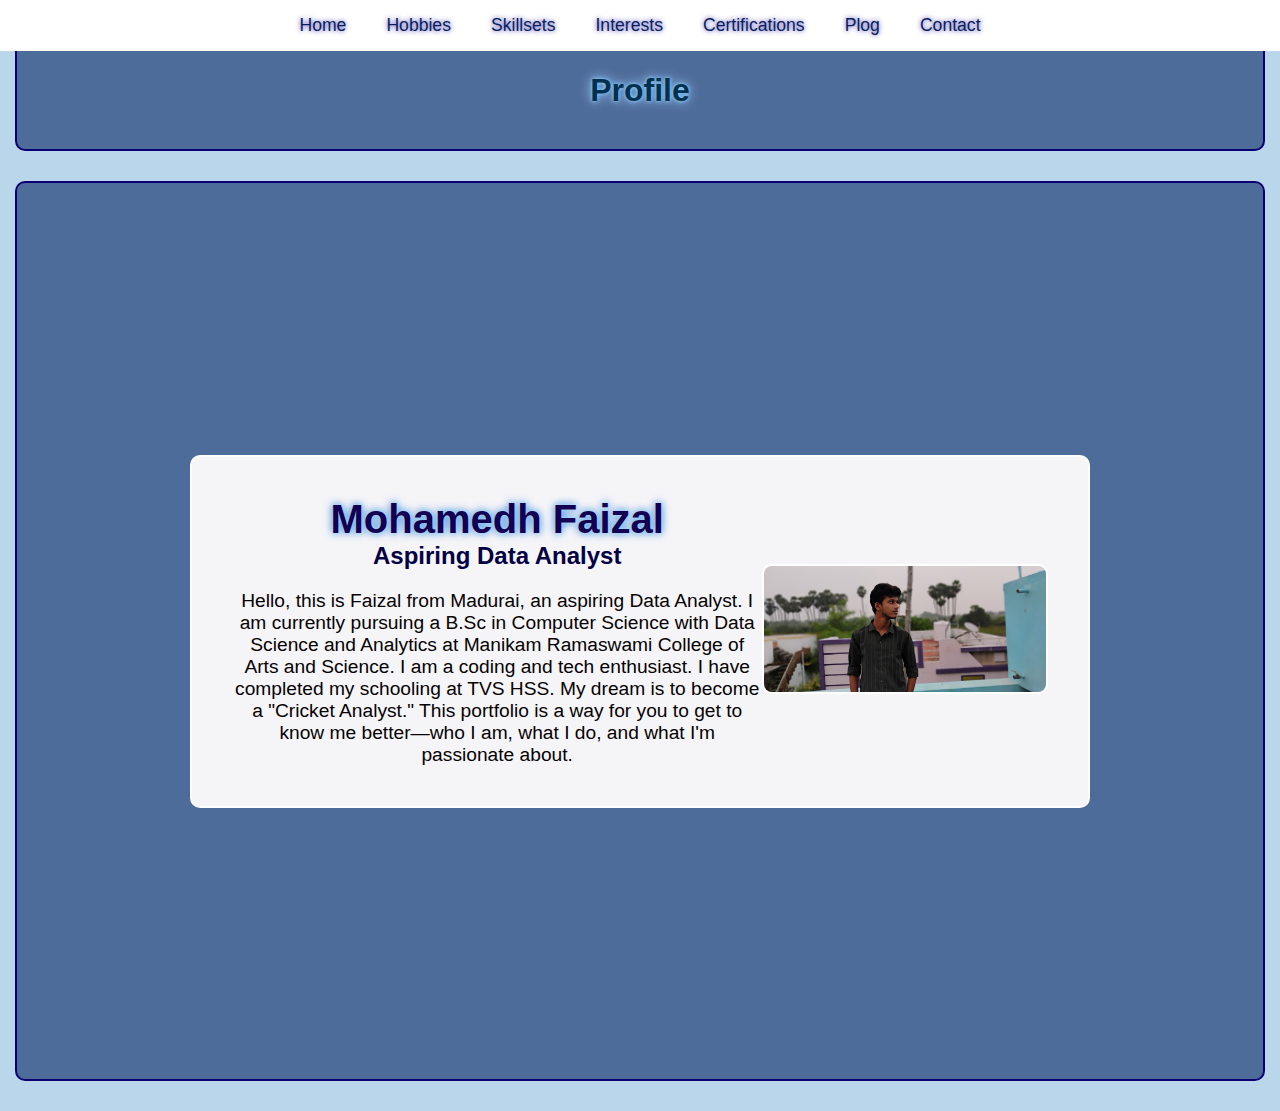
==== commit 0a02978a: "Update index.html" ====
--- a/index.html
+++ b/index.html
@@ -44,7 +44,7 @@
                     </p>
                 </div>
                 <div class="intro-pic">
-                    <img src="faiz-min.jpg" alt="Profile picture of Mohamedh Faizal" />
+                    <img src="faizal.jpg" alt="Profile picture of Mohamedh Faizal" />
                 </div>
             </div>
         </section>
--- a/style.css
+++ b/style.css
@@ -413,7 +413,7 @@
 .bar {
     width: 25px; /* Width of the bars */
     height: 3px; /* Height of the bars */
-    background-color: #d9b3ff; /* Color of the bars */
+    background-color:#220242; /* Color of the bars */
     margin: 4px; /* Space between bars */
     transition: all 0.3s ease; /* Smooth transition */
 }
